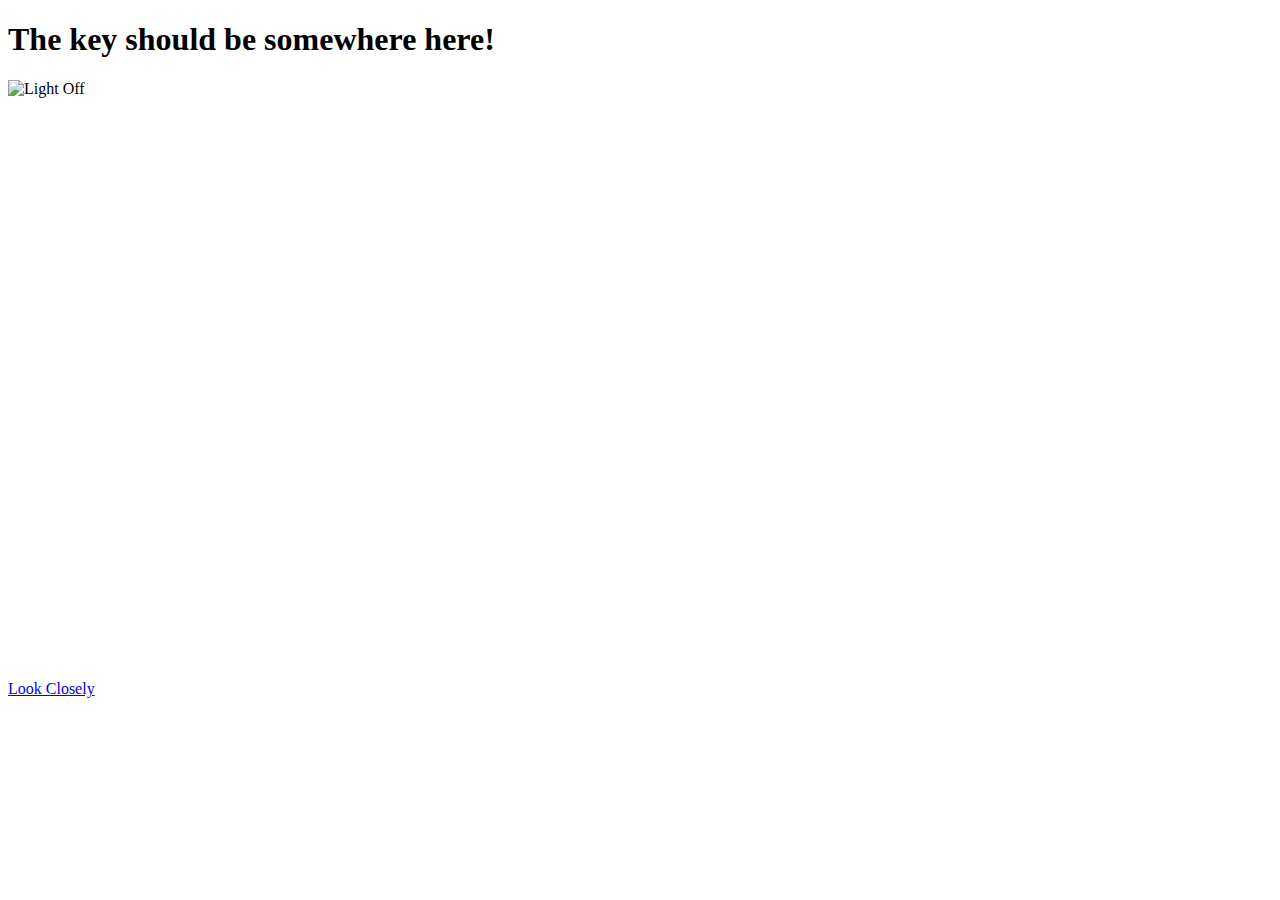
==== light off/light/index.html @ 48c8dc0e "css error?" ====
<!DOCTYPE html>
<html lang="en">
<head>
    <meta charset="UTF-8">
    <meta name="viewport" content="width=device-width, initial-scale=1.0">
    <title>light</title>
    <link rel="stylesheet" href="css./style.css" />
    <style>
        .imgmain {
            display: block;
            margin-left:auto;
            margin-right: auto;
        }
        </style>
</head>

<body>
    <div class="header h1">
        <h1>The key should be somewhere here!</h1>

    <img src="/images/light on.png" alt="Light Off" class="imgmain" height="600">

    <a href="Desk/" class="button">Look Closely</a>

</body>
</html>
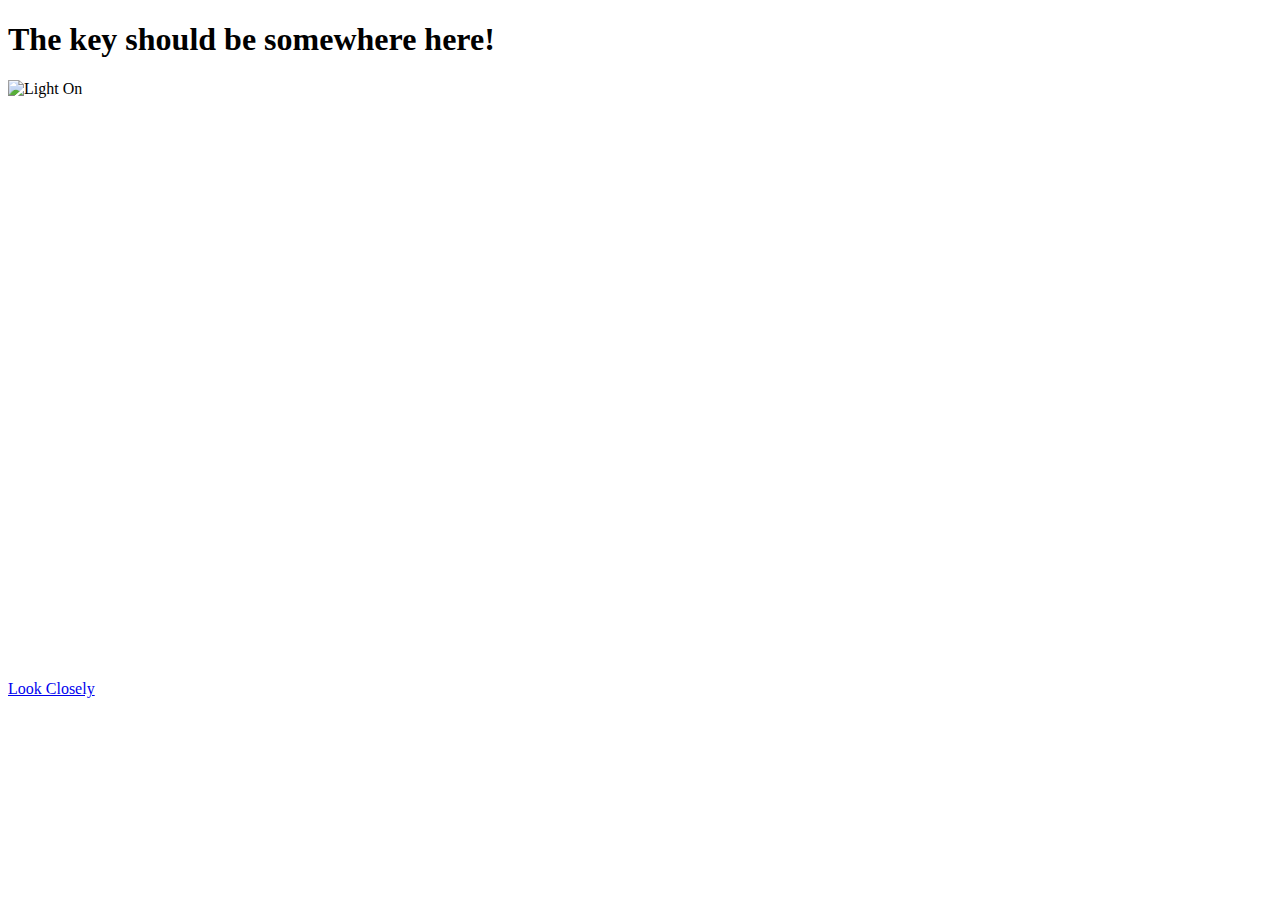
==== commit 43ab222d: "text" ====
--- a/light off/light/index.html
+++ b/light off/light/index.html
@@ -4,7 +4,7 @@
     <meta charset="UTF-8">
     <meta name="viewport" content="width=device-width, initial-scale=1.0">
     <title>light</title>
-    <link rel="stylesheet" href="css./style.css" />
+    <link rel="stylesheet" href="/style.css" />
     <style>
         .imgmain {
             display: block;
@@ -18,7 +18,7 @@
     <div class="header h1">
         <h1>The key should be somewhere here!</h1>
 
-    <img src="/images/light on.png" alt="Light Off" class="imgmain" height="600">
+    <img src="/images/light on.png" alt="Light On" class="imgmain" height="600">
 
     <a href="Desk/" class="button">Look Closely</a>
 
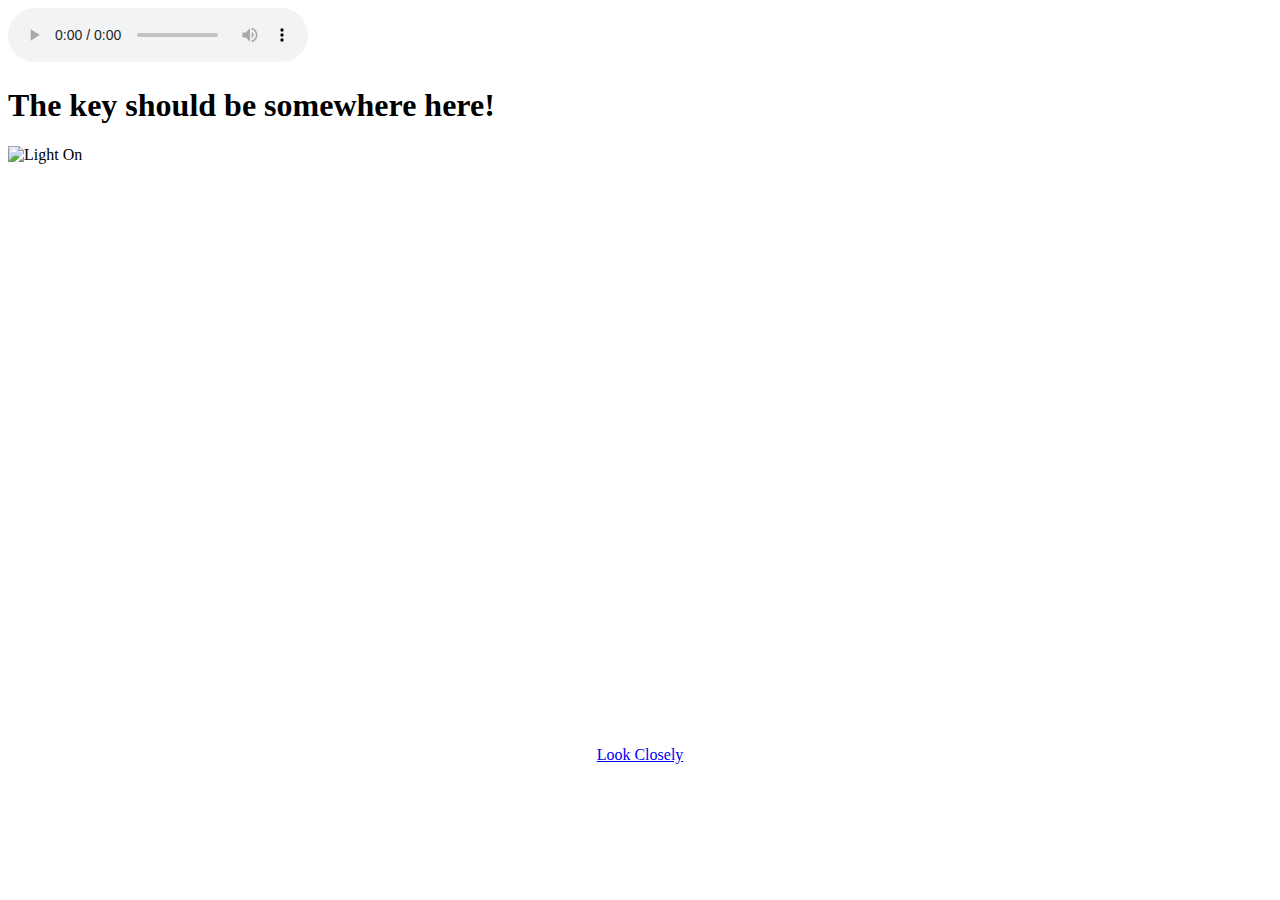
==== commit bea09c0e: "Update index.html" ====
--- a/light off/light/index.html
+++ b/light off/light/index.html
@@ -4,23 +4,37 @@
     <meta charset="UTF-8">
     <meta name="viewport" content="width=device-width, initial-scale=1.0">
     <title>light</title>
-    <link rel="stylesheet" href="/style.css" />
+    <link rel="stylesheet" href="./style.css" />
     <style>
         .imgmain {
             display: block;
             margin-left:auto;
             margin-right: auto;
         }
+        .wrapper {
+            text-align: center;
+        }
+        .button {
+            position: center;
+        }
         </style>
 </head>
 
-<body>
+<body> 
+<audio controls autoplay>
+    <source src="/tutorial/light off/light/light switch.mp3" type="audio/mpeg"/>
+</audio>
+
     <div class="header h1">
         <h1>The key should be somewhere here!</h1>
 
-    <img src="/images/light on.png" alt="Light On" class="imgmain" height="600">
+    <img src="../../images/light on.png" alt="Light On" class="imgmain" height="600">
+    </div>
 
-    <a href="Desk/" class="button">Look Closely</a>
-
+    <div class="wrapper">
+        <a href="Desk/" class="button">Look Closely</a>
+    </div>
+ 
+    <iframe style="display:none;" width="560" height="315" src="https://www.youtube.com/embed/YZ47NcSP0o4?si=-aLio0krhHqfz6nm?&autoplay=1" frameborder="0" allow="accelerometer; autoplay; clipboard-write; encrypted-media; gyroscope; picture-in-picture; web-share" referrerpolicy="strict-origin-when-cross-origin" allowfullscreen allow="autoplay"></iframe>
 </body>
 </html>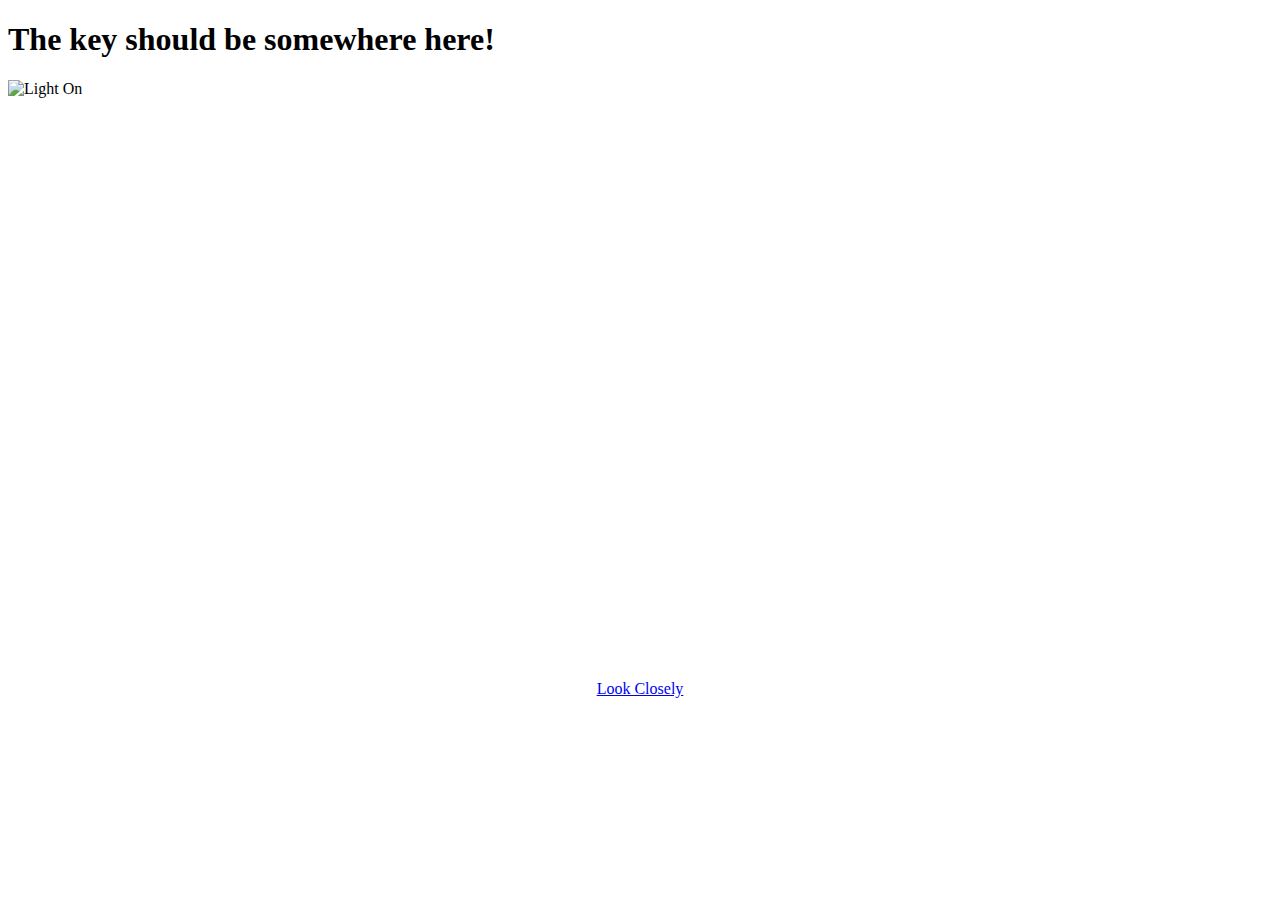
==== commit 4b907e87: "cheering sound update" ====
--- a/light off/light/index.html
+++ b/light off/light/index.html
@@ -21,7 +21,7 @@
 </head>
 
 <body> 
-<audio controls autoplay>
+<audio  autoplay>
     <source src="/tutorial/light off/light/light switch.mp3" type="audio/mpeg"/>
 </audio>
 
